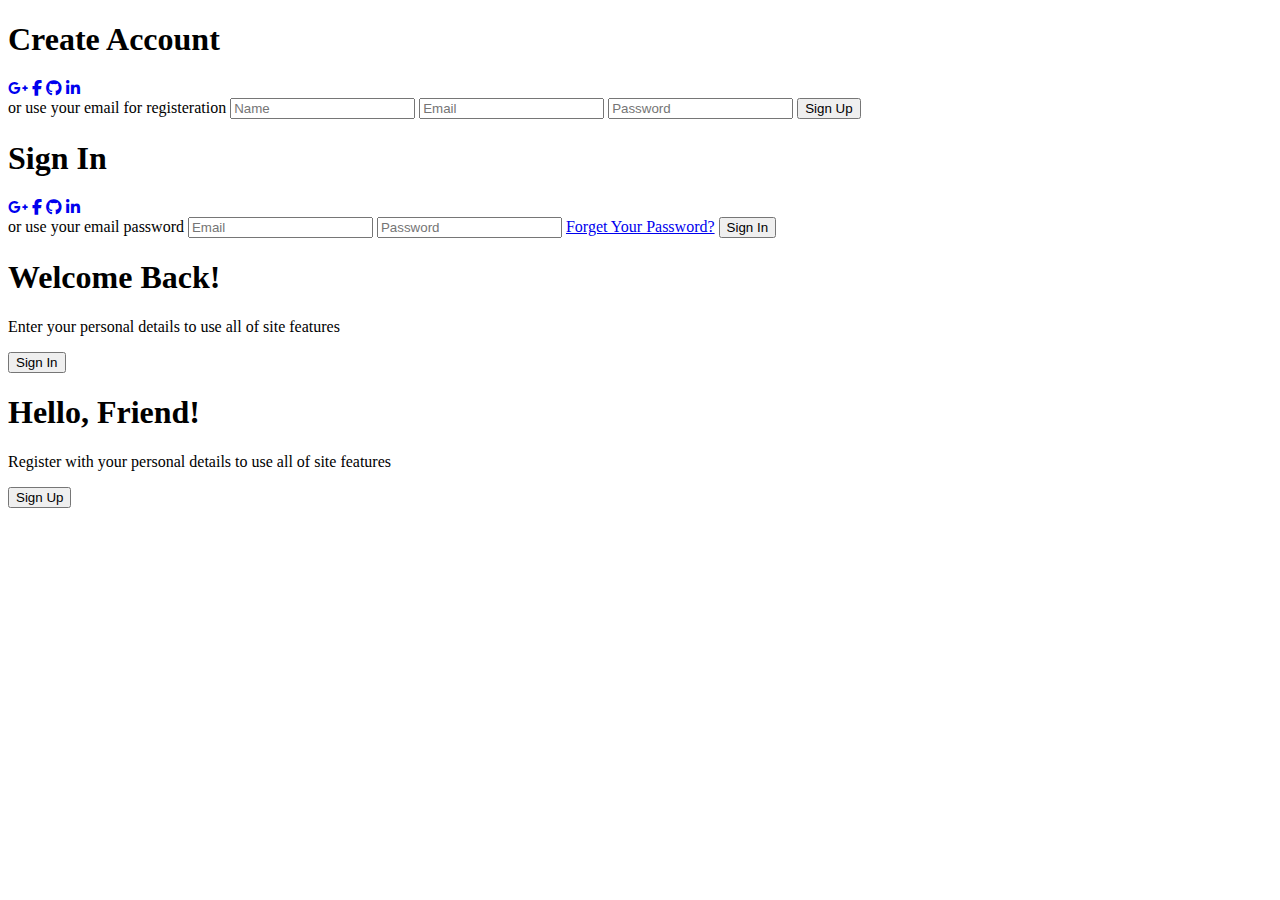
==== Site_exemplo/index.html @ 0542732e "criei a pagina de login" ====
<!DOCTYPE html>
<html lang="en">

<head>
    <meta charset="UTF-8">
    <meta name="viewport" content="width=device-width, initial-scale=1.0">
    <link rel="stylesheet" href="https://cdnjs.cloudflare.com/ajax/libs/font-awesome/6.4.2/css/all.min.css">
    <link rel="stylesheet" href="style.css">
    <title>Modern Login Page | Harrison</title>
</head>

<body>

    <div class="container" id="container">
        <div class="form-container sign-up">
            <form>
                <h1>Create Account</h1>
                <div class="social-icons">
                    <a href="#" class="icon"><i class="fa-brands fa-google-plus-g"></i></a>
                    <a href="#" class="icon"><i class="fa-brands fa-facebook-f"></i></a>
                    <a href="#" class="icon"><i class="fa-brands fa-github"></i></a>
                    <a href="#" class="icon"><i class="fa-brands fa-linkedin-in"></i></a>
                </div>
                <span>or use your email for registeration</span>
                <input type="text" placeholder="Name">
                <input type="email" placeholder="Email">
                <input type="password" placeholder="Password">
                <button>Sign Up</button>
            </form>
        </div>
        <div class="form-container sign-in">
            <form>
                <h1>Sign In</h1>
                <div class="social-icons">
                    <a href="#" class="icon"><i class="fa-brands fa-google-plus-g"></i></a>
                    <a href="#" class="icon"><i class="fa-brands fa-facebook-f"></i></a>
                    <a href="#" class="icon"><i class="fa-brands fa-github"></i></a>
                    <a href="#" class="icon"><i class="fa-brands fa-linkedin-in"></i></a>
                </div>
                <span>or use your email password</span>
                <input type="email" placeholder="Email">
                <input type="password" placeholder="Password">
                <a href="#">Forget Your Password?</a>
                <button>Sign In</button>
            </form>
        </div>
        <div class="toggle-container">
            <div class="toggle">
                <div class="toggle-panel toggle-left">
                    <h1>Welcome Back!</h1>
                    <p>Enter your personal details to use all of site features</p>
                    <button class="hidden" id="login">Sign In</button>
                </div>
                <div class="toggle-panel toggle-right">
                    <h1>Hello, Friend!</h1>
                    <p>Register with your personal details to use all of site features</p>
                    <button class="hidden" id="register">Sign Up</button>
                </div>
            </div>
        </div>
    </div>

    <script src="script.js"></script>
</body>

</html>
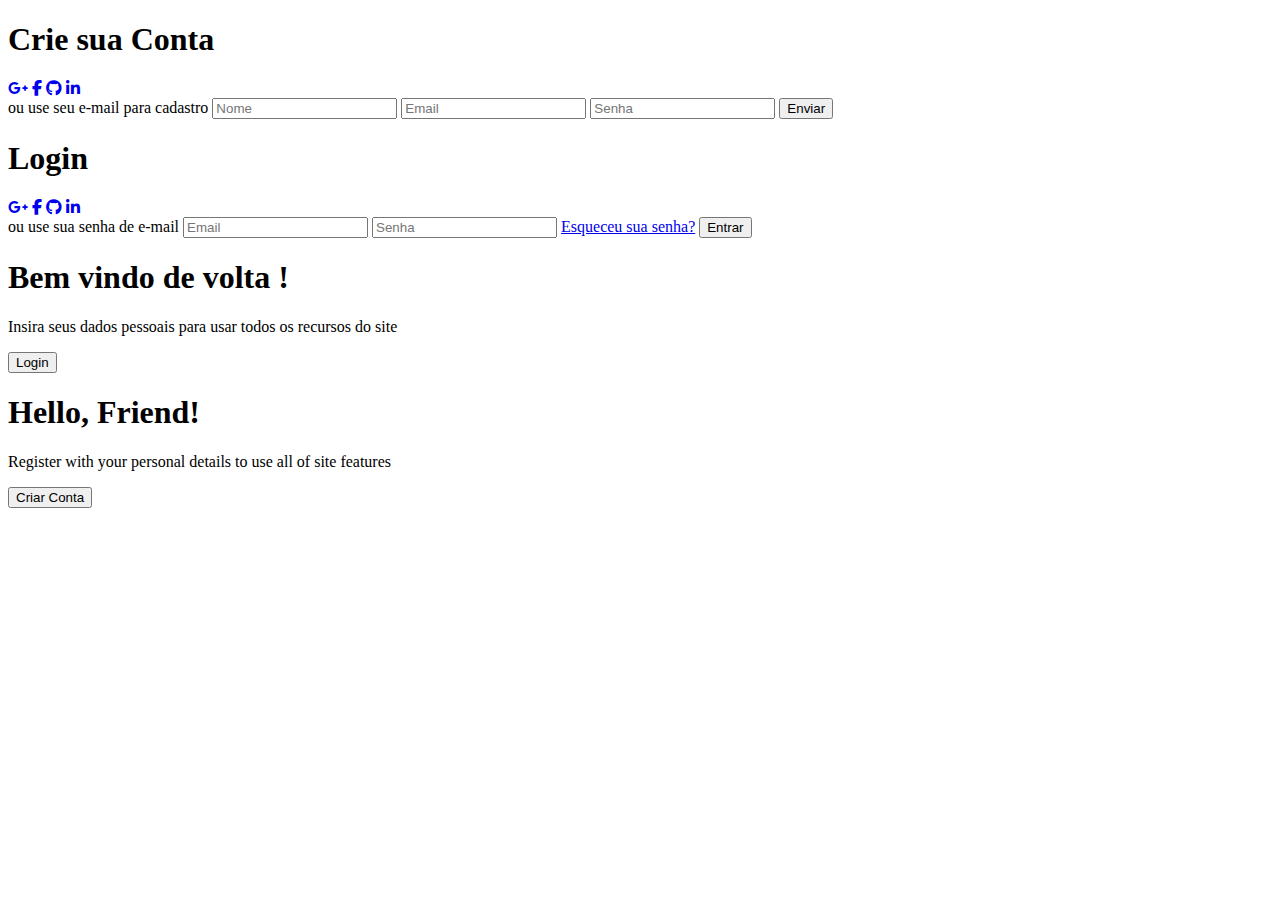
==== commit e2688a33: "modificaçãoLogin" ====
--- a/Site_exemplo/index.html
+++ b/Site_exemplo/index.html
@@ -14,47 +14,47 @@
     <div class="container" id="container">
         <div class="form-container sign-up">
             <form>
-                <h1>Create Account</h1>
+                <h1>Crie sua Conta</h1>
                 <div class="social-icons">
                     <a href="#" class="icon"><i class="fa-brands fa-google-plus-g"></i></a>
                     <a href="#" class="icon"><i class="fa-brands fa-facebook-f"></i></a>
                     <a href="#" class="icon"><i class="fa-brands fa-github"></i></a>
                     <a href="#" class="icon"><i class="fa-brands fa-linkedin-in"></i></a>
                 </div>
-                <span>or use your email for registeration</span>
-                <input type="text" placeholder="Name">
+                <span>ou use seu e-mail para cadastro</span>
+                <input type="text" placeholder="Nome">
                 <input type="email" placeholder="Email">
-                <input type="password" placeholder="Password">
-                <button>Sign Up</button>
+                <input type="password" placeholder="Senha">
+                <button>Enviar</button>
             </form>
         </div>
         <div class="form-container sign-in">
             <form>
-                <h1>Sign In</h1>
+                <h1>Login</h1>
                 <div class="social-icons">
                     <a href="#" class="icon"><i class="fa-brands fa-google-plus-g"></i></a>
                     <a href="#" class="icon"><i class="fa-brands fa-facebook-f"></i></a>
                     <a href="#" class="icon"><i class="fa-brands fa-github"></i></a>
                     <a href="#" class="icon"><i class="fa-brands fa-linkedin-in"></i></a>
                 </div>
-                <span>or use your email password</span>
+                <span>ou use sua senha de e-mail</span>
                 <input type="email" placeholder="Email">
-                <input type="password" placeholder="Password">
-                <a href="#">Forget Your Password?</a>
-                <button>Sign In</button>
+                <input type="password" placeholder="Senha">
+                <a href="#">Esqueceu sua senha?</a>
+                <button>Entrar</button>
             </form>
         </div>
         <div class="toggle-container">
             <div class="toggle">
                 <div class="toggle-panel toggle-left">
-                    <h1>Welcome Back!</h1>
-                    <p>Enter your personal details to use all of site features</p>
-                    <button class="hidden" id="login">Sign In</button>
+                    <h1>Bem vindo de volta !</h1>
+                    <p>Insira seus dados pessoais para usar todos os recursos do site</p>
+                    <button class="hidden" id="login">Login</button>
                 </div>
                 <div class="toggle-panel toggle-right">
                     <h1>Hello, Friend!</h1>
                     <p>Register with your personal details to use all of site features</p>
-                    <button class="hidden" id="register">Sign Up</button>
+                    <button class="hidden" id="register">Criar Conta</button>
                 </div>
             </div>
         </div>
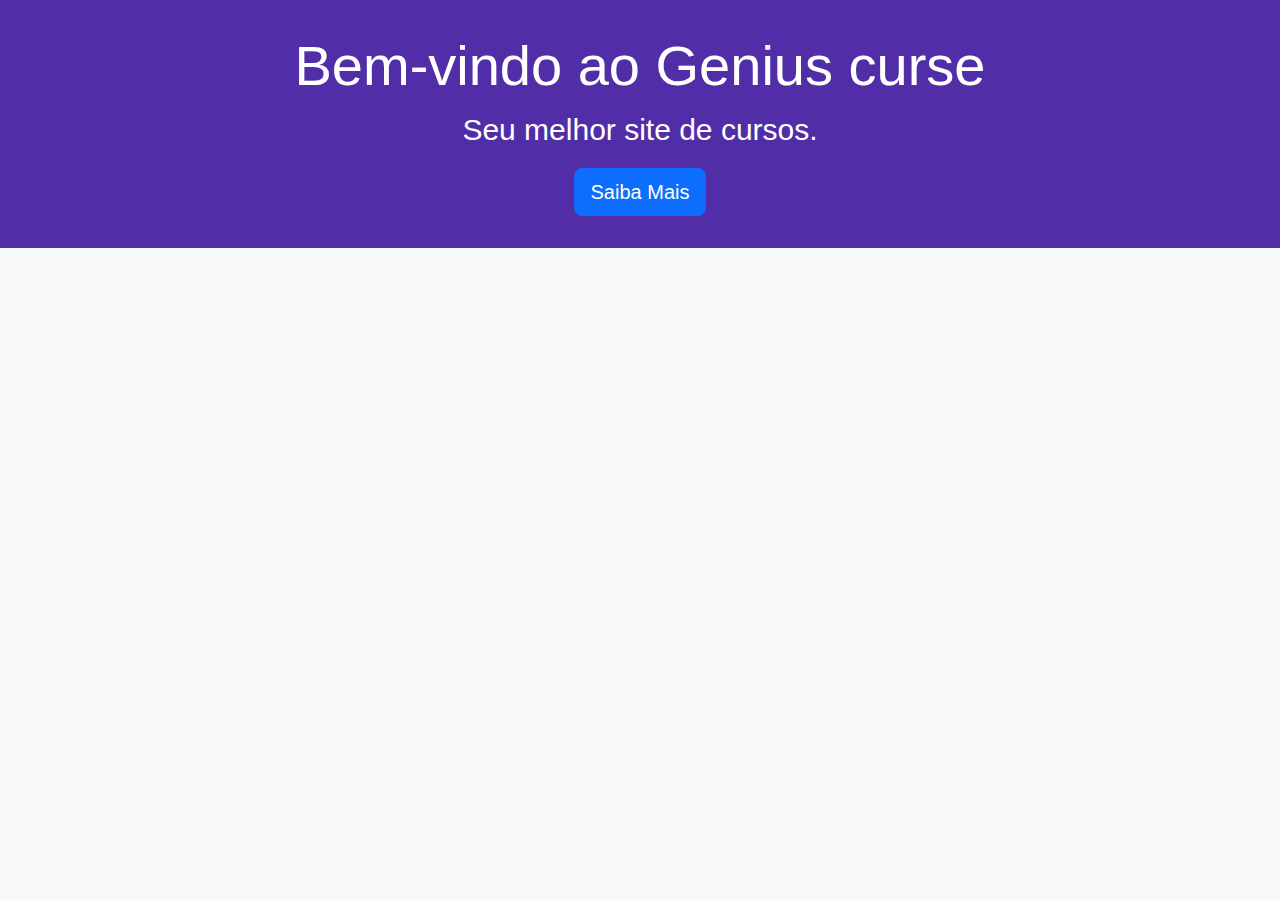
==== commit 85e40d43: "Update site" ====
--- a/Site_exemplo/index.html
+++ b/Site_exemplo/index.html
@@ -1,66 +1,37 @@
 <!DOCTYPE html>
-<html lang="en">
+<html lang="pt-br">
+<head>
+<meta charset="UTF-8">
+<meta name="viewport" content="width=device-width, initial-scale=1.0">
+<title>Página Inicial</title>
+<link href="https://cdn.jsdelivr.net/npm/bootstrap@5.3.0-alpha1/dist/css/bootstrap.min.css" rel="stylesheet">
+<style>
+    body {
+    background-color: #f8f9fa;
+    font-family: Arial, sans-serif;
+    }
+    .jumbotron {
+    background-color: #512da8;
+    color: white;
+    padding: 2rem;
+    border-radius: 0;
+    }
+    .lead{
+        font-family: Arial, Helvetica, sans-serif;
+        font-size: 30px;
+    }
 
-<head>
-    <meta charset="UTF-8">
-    <meta name="viewport" content="width=device-width, initial-scale=1.0">
-    <link rel="stylesheet" href="https://cdnjs.cloudflare.com/ajax/libs/font-awesome/6.4.2/css/all.min.css">
-    <link rel="stylesheet" href="style.css">
-    <title>Modern Login Page | Harrison</title>
+</style>
 </head>
-
 <body>
 
-    <div class="container" id="container">
-        <div class="form-container sign-up">
-            <form>
-                <h1>Crie sua Conta</h1>
-                <div class="social-icons">
-                    <a href="#" class="icon"><i class="fa-brands fa-google-plus-g"></i></a>
-                    <a href="#" class="icon"><i class="fa-brands fa-facebook-f"></i></a>
-                    <a href="#" class="icon"><i class="fa-brands fa-github"></i></a>
-                    <a href="#" class="icon"><i class="fa-brands fa-linkedin-in"></i></a>
-                </div>
-                <span>ou use seu e-mail para cadastro</span>
-                <input type="text" placeholder="Nome">
-                <input type="email" placeholder="Email">
-                <input type="password" placeholder="Senha">
-                <button>Enviar</button>
-            </form>
-        </div>
-        <div class="form-container sign-in">
-            <form>
-                <h1>Login</h1>
-                <div class="social-icons">
-                    <a href="#" class="icon"><i class="fa-brands fa-google-plus-g"></i></a>
-                    <a href="#" class="icon"><i class="fa-brands fa-facebook-f"></i></a>
-                    <a href="#" class="icon"><i class="fa-brands fa-github"></i></a>
-                    <a href="#" class="icon"><i class="fa-brands fa-linkedin-in"></i></a>
-                </div>
-                <span>ou use sua senha de e-mail</span>
-                <input type="email" placeholder="Email">
-                <input type="password" placeholder="Senha">
-                <a href="#">Esqueceu sua senha?</a>
-                <button>Entrar</button>
-            </form>
-        </div>
-        <div class="toggle-container">
-            <div class="toggle">
-                <div class="toggle-panel toggle-left">
-                    <h1>Bem vindo de volta !</h1>
-                    <p>Insira seus dados pessoais para usar todos os recursos do site</p>
-                    <button class="hidden" id="login">Login</button>
-                </div>
-                <div class="toggle-panel toggle-right">
-                    <h1>Hello, Friend!</h1>
-                    <p>Register with your personal details to use all of site features</p>
-                    <button class="hidden" id="register">Criar Conta</button>
-                </div>
-            </div>
-        </div>
-    </div>
+<div class="jumbotron text-center">
+    <h1 class="display-4">Bem-vindo ao Genius curse</h1>
+    <p class="lead">Seu melhor site de cursos.</p>
+    <a href="#" class="btn btn-primary btn-lg">Saiba Mais</a>
+</div>
 
-    <script src="script.js"></script>
+<script src="https://cdn.jsdelivr.net/npm/@popperjs/core@2.11.6/dist/umd/popper.min.js"></script>
+<script src="https://cdn.jsdelivr.net/npm/bootstrap@5.3.0-alpha1/dist/js/bootstrap.min.js"></script>
 </body>
-
-</html>+</html>
